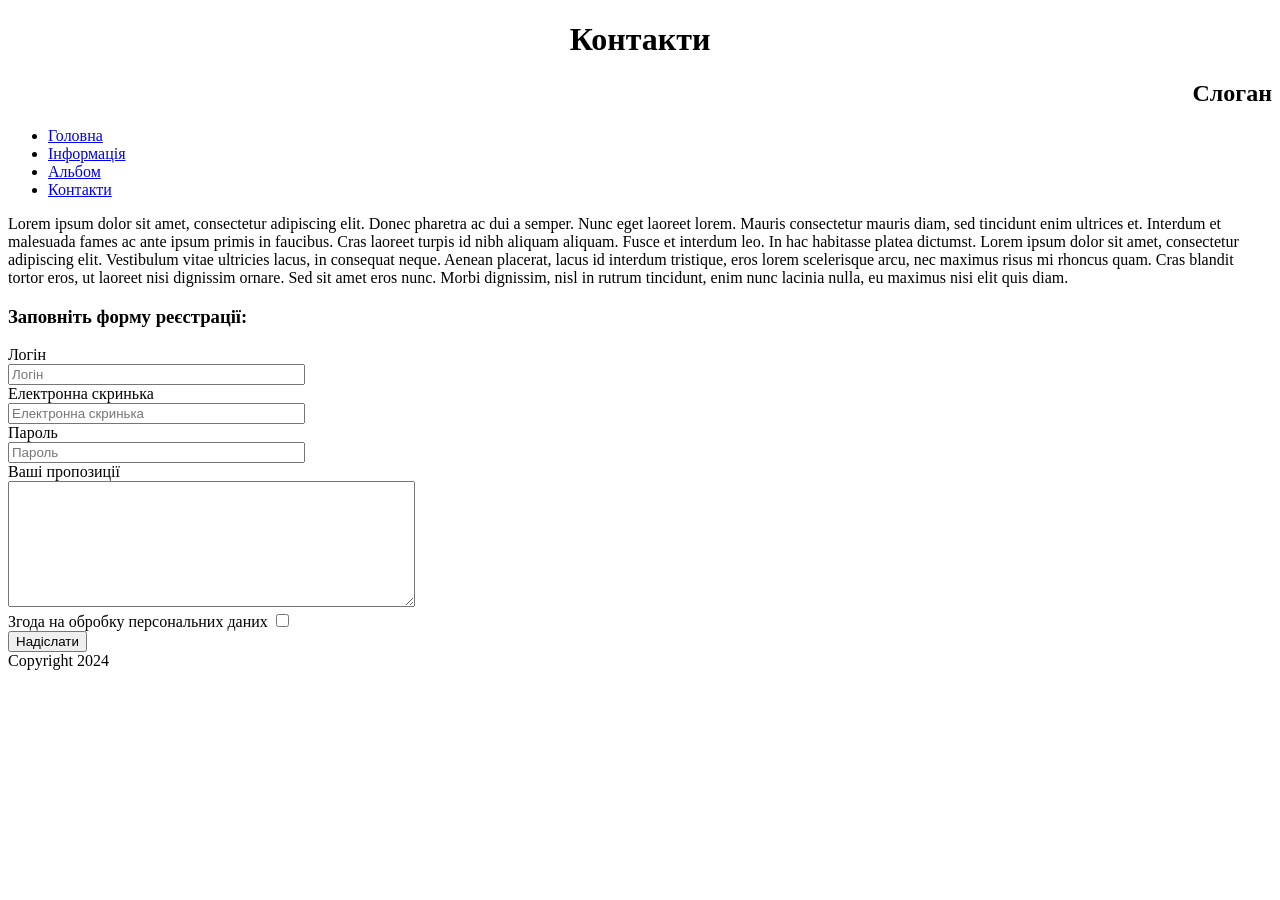
==== form.html @ 2917f03a "Add files via upload" ====
<!DOCTYPE HTML>
<html lang="uk">
	<head>
		<title>My site</title>
		<meta charset="UTF-8">
		<link rel="stylesheet" type="text/css" href="css/style.css">
	</head>
<body>
	<header>
		<h1 align="center">Контакти</h1>
		<h2 align="right">Слоган</h2>
	</header>
	<nav>
		<ul>
			<li><a href="index.html">Головна</a></li>
			<li><a href="info.html">Інформація</a></li>
			<li><a href="gallery.html">Альбом</a></li>
			<li><a href="form.html">Контакти</a></li>

		</ul>
	</nav>
	<p>Lorem ipsum dolor sit amet, consectetur adipiscing elit. Donec pharetra ac dui a semper. Nunc eget laoreet lorem. Mauris consectetur mauris diam, sed tincidunt enim ultrices et. Interdum et malesuada fames ac ante ipsum primis in faucibus. Cras laoreet turpis id nibh aliquam aliquam. Fusce et interdum leo. In hac habitasse platea dictumst. Lorem ipsum dolor sit amet, consectetur adipiscing elit. Vestibulum vitae ultricies lacus, in consequat neque. Aenean placerat, lacus id interdum tristique, eros lorem scelerisque arcu, nec maximus risus mi rhoncus quam. Cras blandit tortor eros, ut laoreet nisi dignissim ornare. Sed sit amet eros nunc. Morbi dignissim, nisl in rutrum tincidunt, enim nunc lacinia nulla, eu maximus nisi elit quis diam.
	</p>
	<h3>
		Заповніть форму реєстрації:
	</h3>
	<form method="post" action="mailto:ereminatanushka@gmail.com" enctype="text/plain" name="comment"  target='_blank' id="comment">
			<label for="login">Логін</label>
			<br>
			<input type="text" name="login" placeholder="Логін" id="login" size="35" required>
			<br>
			<label for="email">Електронна скринька</label>
			<br>
			<input type="email" name="email" placeholder="Електронна скринька" id="email" size="35" required> 
			<br>
			<label for="password">Пароль</label>
			<br>
			<input type="password" name="password" placeholder="Пароль" id="password" size="35" required> 
			<br>
			<label type="memo">Ваші пропозиції</label>
			<br>
			<textarea name="comment" id="comments" cols="48" rows="8"></textarea>
			<br>
			<label for="agree">Згода на обробку персональних даних</label>
			<input type="checkbox" name="agree" id="agree">
			<br>
			<input type="submit" name="submit" id="submit" value="Надіслати" required> 
	</form>
	
	<footer>
		Copyright 2024
	</footer>
</body>
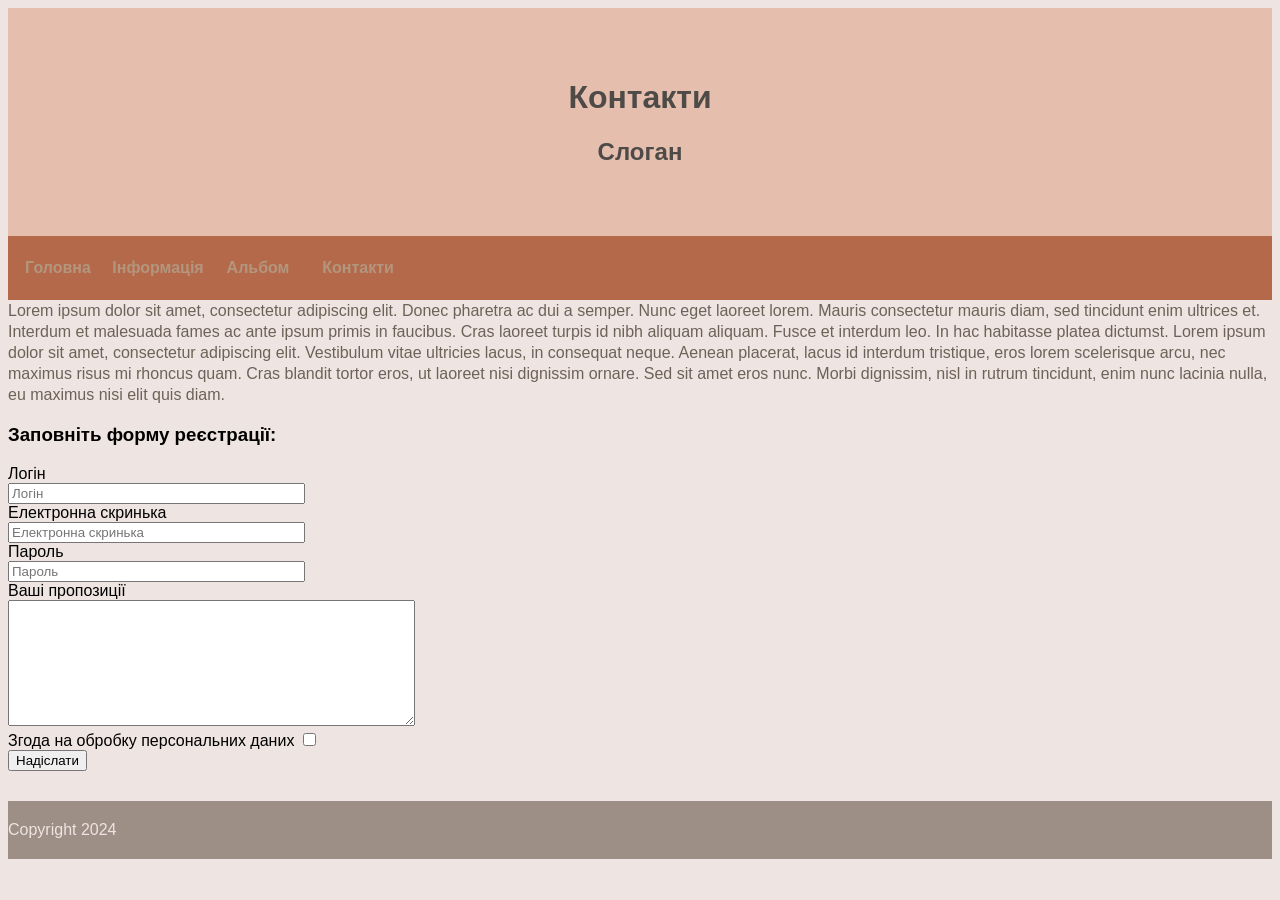
==== commit 382f2b12: "Update form.html" ====
--- a/form.html
+++ b/form.html
@@ -3,7 +3,7 @@
 	<head>
 		<title>My site</title>
 		<meta charset="UTF-8">
-		<link rel="stylesheet" type="text/css" href="css/style.css">
+		<link rel="stylesheet" type="text/css" href="style.css">
 	</head>
 <body>
 	<header>
@@ -50,4 +50,4 @@
 	<footer>
 		Copyright 2024
 	</footer>
-</body>	+</body>	
--- a/style.css
+++ b/style.css
@@ -0,0 +1,132 @@
+body{
+	font-family: Arial, San-Serif;
+	font-size:100%;
+	background-color: #eee4e1;
+}
+ul{
+	margin: 0;
+	padding: 0;
+}
+ul li{
+	list-style-type: none;
+}
+a{
+	text-decoration: none;
+}
+header{
+	padding: 50px 0;
+	background-color: #e6beae;
+}
+h1,h2{
+	color: #4E4A48;
+	text-align: center;
+}
+nav{
+	background-color: #B5694B;
+	border-color: #B5694B;
+	min-height: 64px;
+}
+nav li{
+	float: left;
+	width: 100px;
+}
+nav a{
+	display: block;
+	color: #b2967d;
+	line-height: 4em;
+	font-weight: bold;
+	text-align: center; 
+}
+nav li a:hover{
+	color: #e6beae;
+	background-color: #eee4e1;
+}
+p{
+	font-size: 16px;
+	line-height: 1.3;
+	margin-top: 0.1em;
+	margin-bottom: 0;
+	color: #6E6258;
+}
+footer{
+	background-color: #9D8E86;
+	color: #eee4e1;
+	padding: 20px 0;
+	margin-top: 30px;
+}
+.img{
+	width: 200px;
+}
+.left{
+	float: left;
+}
+.right{
+	float: right;
+}
+.img-container li{
+	display: inline-block;
+	width: 25%;
+	padding: 10px;
+}
+.img-container{
+	text-align: center;
+	margin-top: 20px;
+	width: 100%;
+}
+.img-container img{
+	width: 80%;
+	display: inline-block;
+	transform: scale(0.95);
+	transition: .25s;
+}
+.img-container img:hover{
+	transform: scale(1);
+}
+.img-container ul li{
+	list-style-type: none;
+}
+.inline-img img{
+	width: 250px;
+	display: inline-block;
+	border-radius: 15px;
+	transform: scale(0.95);
+	transition: .3s;
+	max-width: 35%;
+}
+.inline-img{
+	text-align: center;
+}
+.inline-img img:hover{
+	transform: scale(1);
+}
+.square{
+	width: 90px;
+	height: 90px;
+	margin: 30px auto;
+	background-color: #5d568c;
+	animation-name: spin;
+	animation-duration: 4s;
+	animation-timing-function: linear;
+	animation-iteration-count: infinite;
+	animation-direction: alternate;
+}
+@keyframes spin{
+	0%{transform: rotate(0deg);}
+	25%{background-color: yellow;}
+	100%{transform: rotate(360deg);}
+}
+.multimedia{
+	overflow: auto;
+}
+.multimedia-video{
+	display: inline-block;
+	float: left;
+	padding-left: 5px;
+	padding-right: 5px;
+	width: 33.33%;
+	box-sizing: border-box;
+}
+.form{
+	padding: 15px 0;
+	float:right;
+}
